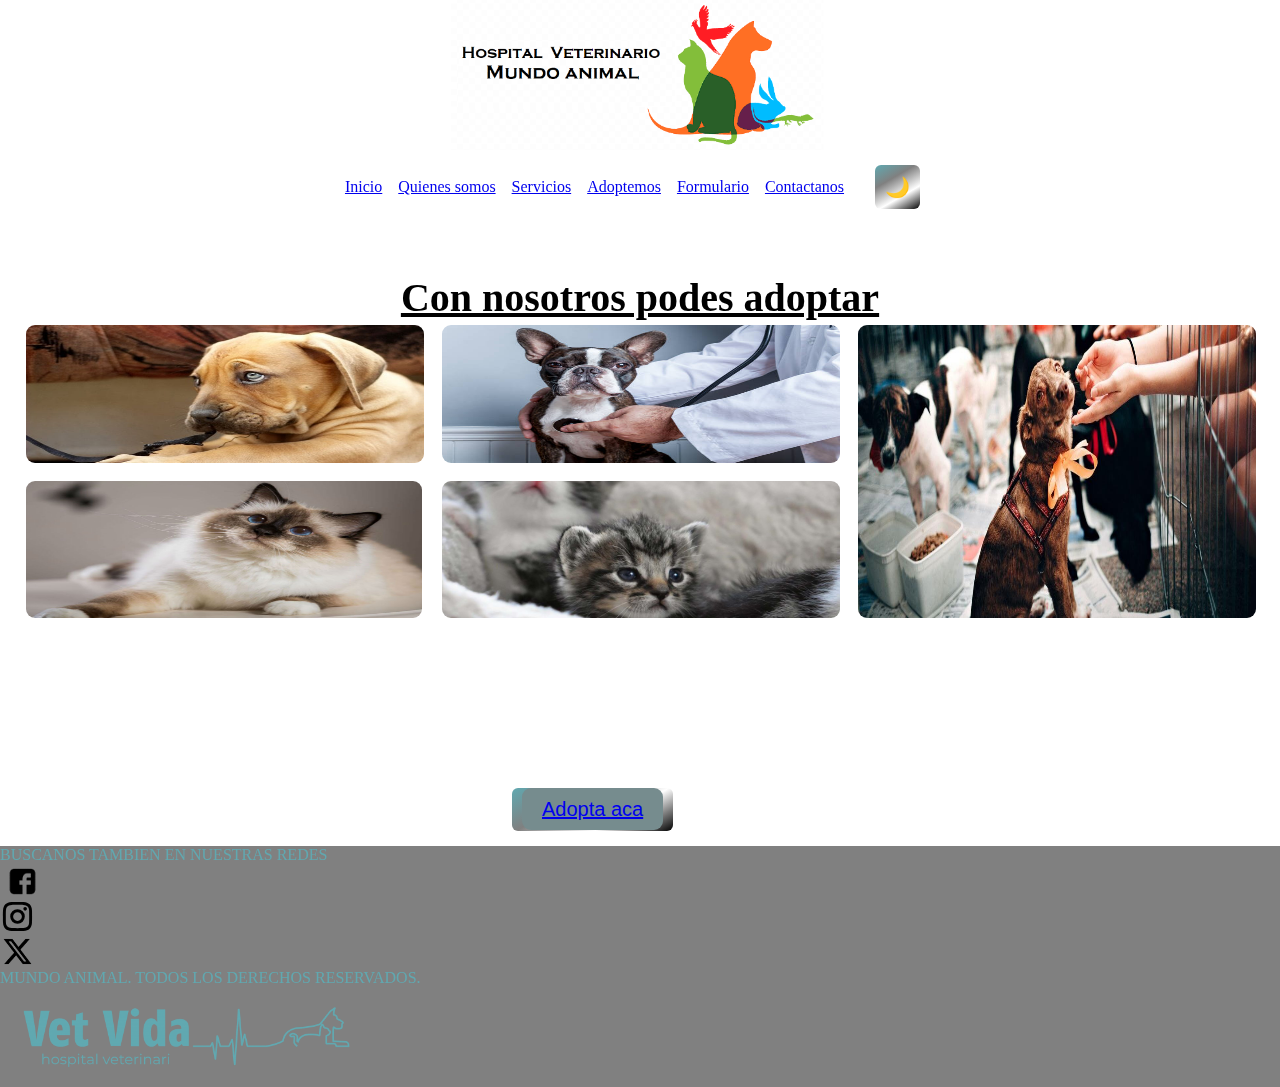
==== pages/Adopta_con_nosotros.html @ 2cda1f5c "Tercera Pre Entrega JS" ====
<!DOCTYPE html>
<html lang="en">
<head>
    <meta charset="UTF-8">
    <meta name="viewport" content="width=device-width, initial-scale=1.0">
    <!--Link de mi css-->
    <link rel="stylesheet" href="../css/style.css">
    <link rel="shortcut icon" href="../Imagen/icono.svg" type="image/x-icon">
    <title>Adoptemos</title>

</head>
<body class="">
    <header class="inicio">
        <img class="logo" src="../Imagen/Hospitalveterinario.png" alt="LOGO">
    <div>
        <nav>
            <ul class="inicio2">
                <li><a href="../index.html">Inicio</a></li>
                <li><a href="./Quienessomos.html">Quienes somos</a></li>
                <li><a href="./servicios.html">Servicios</a></li>
                <li><a href="./Adopta_con_nosotros.html">Adoptemos</a></li>
                <li><a href="./Formulario.html">Formulario</a></li>
            <li><a href="./Contactanos.html">Contactanos</a></li>
            <button id="color-mode" class="btn">
                🌙
                </button>
            </ul>
        </nav>
    </div>
    </header>
    
    <h1 class="titulo1">Con nosotros podes adoptar</h1>
    

    <main class="contenedor">
        <div class="img-uno"><img src="../Imagen/1Adopta.jpg" alt=""></div>
        <div class="img-dos"><img src="../Imagen/2Adopta.jpg" alt=""></div>
        <div class="img-tres"><img src="../Imagen/3Adopta.jpg" alt=""></div>
        <div class="img-cuatro"><img src="../Imagen/4Adopta.jpg" alt=""></div>
        <div class="img-cinco"><img src="../Imagen/5Adopta.jpg" alt=""></div>
        
    </main>
    <button class="boton">
        <div>
            <div class="boton-mid">
                <span>
                    <a href="./Formulario.html">Adopta aca</a>
                </span>
            </div>
        </div>
        
    </button>
    
    <footer>
        <p>Buscanos tambien en nuestras redes</p>
    <div>
        <ul>
            <li><a href="http://facebook.com"><img src="../Imagen/Facebooklogo.png" alt="logofb"></a>
            </li>
            <li><a href="https://www.instagram.com"><img src="../Imagen/instagram_logo_icon_206739.svg" alt="Instagram"></a>
            </li>
            <li><a href="https://twitter.com/?lang=es"><img src="../Imagen/Twiter.png" alt="logotw"></a>
            </li>
        </ul>
    </div>
    <p>Mundo Animal. Todos los derechos reservados.</p>
    <div class="fondo">
        <img class="imgfooter" src="../Imagen/LOGO-VETVIDA-600x161.png" alt="Vet vida">
    </div>
    

</footer>

<script src="../js/main.js"></script>
</body>
</html>
---- css/style.css ----
/*reset */

*{
    margin: 0;
    padding: 0;
    box-sizing: border-box;
}
body.dark-mode{
    background-color:#000000;
    color: white;
    mix-blend-mode:lighten;
}
/* cuerpo */
h1{
    margin: auto;
}

h2{
    text-align: center;
    margin-top: 2px;
    margin: auto;
}

.titulo1{
    text-align: center;
    margin-top: 50px;
    font-size: 40px;
    text-decoration:underline;
}

.titulo2{
    font-size: 30px;
    margin: 10px;
    text-decoration: underline;
}

.padre{
    display: flex;
    flex-direction: column;
    justify-content:left;
    gap: 20px;
    align-items: center;
}

.hijo, .hijo2{
    text-align:center;
}

.madre{
    display: flex;
    flex-direction:column;
    justify-content:left;
    margin: auto;
    align-items: center;
}
.qsomos{
    display: flex;
    flex-direction:column;
    align-items: center;
}

.imgqsomos{
    display:flex;
    flex-direction: column;
    align-items: center;
    margin: auto;
}
.img3{
    width: 500px;
    height: 200px;
}
/*estilos de navegacion */

.inicio2{
    display:flex;
    flex-direction:row;
    justify-content:space-around;
    gap: 1rem;
    align-items:center;
    list-style: none;
}

.inicio{
    display:flex ;
    flex-direction:column;
    align-items:center;
}
.logo{
    display:grid;
    width: auto;
    height: 150px;
    mix-blend-mode:multiply;
    background-color: white;
}
.img{
    display: grid;
    width: 100%;
    height: 100%;
    align-items: center;
    color: #000;
}
.img2{
    display: flex;
    width: 500px;
    height: 300px;
    align-items: center;
    
}


.barra a:link{
    color: #60A8B1;
}


a:visited{
    color:#60A8B1;
    
}

/* estilos de "Adopta con nosotros */

.contenedor div img{
    width: 100%;
    height: 100%;
    object-fit:flex;
    padding: 1px;
    margin: 1px;
    margin-top: 1px;
    margin-bottom: 1px;
    border-radius: 10px;
}

.contenedor{
    height:50dvh;
    display: grid;
    grid-template-columns: 1fr;
    grid-template-rows: repeat(3, 30%);
    gap: 1rem;
    margin: 2px 1px 1px;
    justify-content: center;
}
.img-tres{
    display: none;
}
.img-cuatro{
    display: none;
}

/*estilos de formulario */

.piupiu{
    background-image: url(https://encrypted-tbn0.gstatic.com/images?q=tbn:ANd9GcS6TdSfrO998ZzzjRPqKhfBIUVKYRFFeAXarw&usqp=CAU);
    height: 100px;
}
.guau{
    background-image: url(https://us.123rf.com/450wm/feedough/feedough2005/feedough200500416/147652915-nerdy-lindo-perro-labrador-retriever-con-pajarita-rosa-con-anteojos-sacando-la-lengua-sobre-fondo.jpg?ver=6);
    height: 100px;
}


.miau{
    background-image: url(https://static.vecteezy.com/system/resources/thumbnails/021/957/915/small/cat-having-bad-mood-angry-pet-bad-emotions-anger-dissatisfaction-with-life-negative-facial-expression-bad-day-misfortune-concept-generative-ai-photo.jpg);
    border-image:stretch;
    height: 100px;
}


.lista{
    display: flex;
    flex-direction: column;
    margin: 1rem;
    list-style: none;
    font-size: large;
    background-color:#60A8B1;
    width:max-content;
    border-radius: 0.2rem;
}
.btn-group{
    display: flex;
    flex-direction:column-reverse;
    justify-content: center;
    
}
.form{
    height: 30px;
    text-justify: distribute ;
    border-color: #60A8B0;
}

.puntos{
    list-style:decimal;
}

/* footer */

footer{
    background-color: gray;
    width: auto;
    height: auto;
}

.fondo{
    display: flex;
    justify-content:left;
    width: 200px;
    height: 100px;
}
footer p{
    color: #60A8B0;
    text-transform:uppercase;
    height: auto;
    width:auto;
    background-size: cover;
}
footer div ul li a{
    height: 35px;
    width: max-content;
    display: flex;
    filter: brightness(1.1);
    mix-blend-mode: multiply;
}

/* boton */
button{
    border: 0;
    background-image: linear-gradient(150deg, #60A9B1,#808080,#FFFFFF,#000000);
    border-radius: 6px;
    color: white;
    display: flex;
    font-size: 20px;
    padding: 10px;
    cursor: pointer;
    transition: .3s;
    position:sticky;
    left: 40%;
    margin: 15px;
}


button span{
    background-color:#768C8E;
    border-radius: 9px;
    color: white;
    padding: 10px 20px;
    transition: .3s;
    align-items: center;
    justify-content: center;
}
button:hover span{
    background: none;
}
/* mq de tables */

@media screen and (min-width:600px){
    .contenedor{
        grid-template-columns: repeat(2, 1fr);
        grid-template-rows: repeat(3, 31%);
        }
    .contenedor .img-cinco{
        grid-column: span 2;
    }
    .padre{
        height: 100%;
        width: 100%;
        margin: auto;
        flex-direction: column;
        display:flex;
    }
    footer{
        background-color: gray;
        width: auto;
        height: auto;
    }
}

.madre{
    display: flex;
    width: fit-content;
}

/* mq de desktop */


@media screen and (min-width:1024px){
    .contenedor{
        grid-template-columns: repeat(3, 400px);
        grid-template-rows: 45% 40% 40%,
    }
    .img-tres{
        display: grid;
    }
    .img-cuatro{
        display: flex;
    }
    
    .padre{
        height: 100%;
        width: 100%;
        flex-direction: row;
        display:flex;
        margin: 15px;
    }

    .contenedor .contenedor .img-cuatro{
        grid-row: span 2;
    }
    .contenedor .img-cinco{
        grid-column: span 1;
    }
    .contenedor .img-dos{
        grid-row: span 1;
    }
    .contenedor .img-tres{
        grid-row: span 2;
    }

}
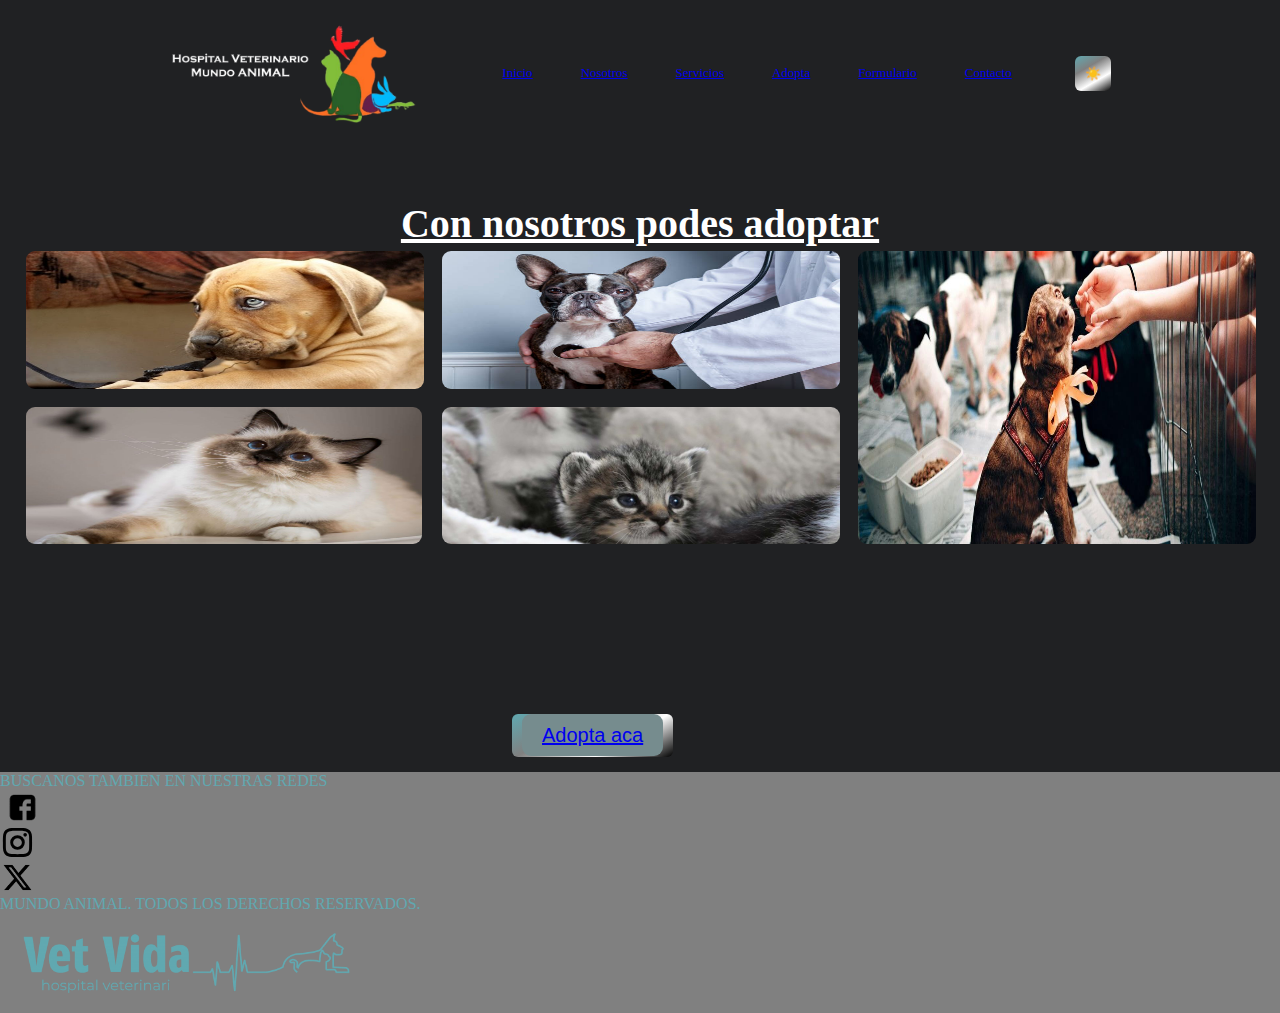
==== commit 00f835ce: "Nuevos cambios" ====
--- a/pages/Adopta_con_nosotros.html
+++ b/pages/Adopta_con_nosotros.html
@@ -9,25 +9,33 @@
     <title>Adoptemos</title>
 
 </head>
-<body class="">
+<body class="bsp" class="">
     <header class="inicio">
-        <img class="logo" src="../Imagen/Hospitalveterinario.png" alt="LOGO">
-    <div>
-        <nav>
-            <ul class="inicio2">
-                <li><a href="../index.html">Inicio</a></li>
-                <li><a href="./Quienessomos.html">Quienes somos</a></li>
-                <li><a href="./servicios.html">Servicios</a></li>
-                <li><a href="./Adopta_con_nosotros.html">Adoptemos</a></li>
-                <li><a href="./Formulario.html">Formulario</a></li>
-            <li><a href="./Contactanos.html">Contactanos</a></li>
-            <button id="color-mode" class="btn">
-                🌙
-                </button>
-            </ul>
-        </nav>
-    </div>
-    </header>
+        <div>
+            
+            <nav>
+                
+                <ul class="inicio2">
+                    <div class="logo">
+                        <ul class="logo2">
+                            <img class="logo3" src="../Imagen/Logo hospital veterinario .png" alt="LOGO">
+                        </ul>
+                </div>
+                    <li><a href="../index.html">Inicio</a></li>
+                    <li><a href="./Quienessomos.html">Nosotros</a></li>
+                    <li><a href="./servicios.html">Servicios</a></li>
+                    <li><a href="./Adopta_con_nosotros.html">Adopta</a></li>
+                    <li><a href="./Formulario.html">Formulario</a></li>
+                    <li><a href="./Contactanos.html">Contacto</a></li>
+                    <button id="color-mode" class="btn">
+                        ☀️
+                        </button>
+                        
+                </ul>
+            </nav>
+        </div>
+    
+        </header>
     
     <h1 class="titulo1">Con nosotros podes adoptar</h1>
     
@@ -71,6 +79,6 @@
 
 </footer>
 
-<script src="../js/main.js"></script>
+<script src="../js/main4.js"></script>
 </body>
 </html>--- a/css/style.css
+++ b/css/style.css
@@ -5,10 +5,29 @@
     padding: 0;
     box-sizing: border-box;
 }
+body{
+    color: white;
+    background-color: #202123;
+    background-size:cover;
+    height: 100%;
+    width: 100%;
+    background-repeat: no-repeat;
+    background-image: url(https://images.unsplash.com/photo-1706509445316-5e106096817f?q=80&w=1776&auto=format&fit=crop&ixlib=rb-4.0.3&ixid=M3wxMjA3fDB8MHxwaG90by1wYWdlfHx8fGVufDB8fHx8fA%3D%3D);
+}
+.bsp{
+    color: white;
+    background-color: #202123;
+    background-size:contain;
+    background-repeat: no-repeat;
+    height: 100%;
+    width: 100%;
+    background-image: url(https://images.unsplash.com/photo-1706509445316-5e106096817f?q=80&w=1776&auto=format&fit=crop&ixlib=rb-4.0.3&ixid=M3wxMjA3fDB8MHxwaG90by1wYWdlfHx8fGVufDB8fHx8fA%3D%3D);
+}
 body.dark-mode{
-    background-color:#000000;
-    color: white;
-    mix-blend-mode:lighten;
+        
+    background-repeat: no-repeat;
+    color:aliceblue;
+    background-image: url(https://images.unsplash.com/photo-1632219477629-6c2c5f43a6e5?q=80&w=1910&auto=format&fit=crop&ixlib=rb-4.0.3&ixid=M3wxMjA3fDB8MHxwaG90by1wYWdlfHx8fGVufDB8fHx8fA%3D%3D);
 }
 /* cuerpo */
 h1{
@@ -72,26 +91,34 @@
 /*estilos de navegacion */
 
 .inicio2{
+    display:inline-flex;
+    flex-direction:row;
+    justify-content:space-around;
+    align-items:center;
+    font-size: small;
+    list-style: none;
+    
+}
+
+.inicio{
     display:flex;
     flex-direction:row;
     justify-content:space-around;
+    align-items:center;
+    font-size:smaller;
+    height: 150px;
     gap: 1rem;
-    align-items:center;
-    list-style: none;
-}
-
-.inicio{
-    display:flex ;
-    flex-direction:column;
-    align-items:center;
-}
-.logo{
-    display:grid;
-    width: auto;
-    height: 150px;
-    mix-blend-mode:multiply;
-    background-color: white;
-}
+    
+}
+.logo2{
+    display: flex;
+    flex-direction: row-reverse;
+    justify-content:space-around;
+    height: 250px;
+    
+}
+
+
 .img{
     display: grid;
     width: 100%;
@@ -150,43 +177,75 @@
 /*estilos de formulario */
 
 .piupiu{
-    background-image: url(https://encrypted-tbn0.gstatic.com/images?q=tbn:ANd9GcS6TdSfrO998ZzzjRPqKhfBIUVKYRFFeAXarw&usqp=CAU);
+    text-decoration:dashed;
+    text-transform:capitalize;
+    font-size:xx-large;
+    font-style:italic;
+    font-weight: 600;
+    width: 150px;
+    display: flow-root;
+    background-size: cover;
+    background-image: url(https://images.unsplash.com/photo-1555169062-013468b47731?q=80&w=1887&auto=format&fit=crop&ixlib=rb-4.0.3&ixid=M3wxMjA3fDB8MHxwaG90by1wYWdlfHx8fGVufDB8fHx8fA%3D%3D);
     height: 100px;
 }
 .guau{
-    background-image: url(https://us.123rf.com/450wm/feedough/feedough2005/feedough200500416/147652915-nerdy-lindo-perro-labrador-retriever-con-pajarita-rosa-con-anteojos-sacando-la-lengua-sobre-fondo.jpg?ver=6);
+    text-decoration:dashed;
+    text-transform:capitalize;
+    font-size:xx-large;
+    font-style:italic;
+    font-weight: 600;
+    width: 150px;
+    display: flow-root;
+    background-size:cover;
+    background-image: url(https://images.unsplash.com/photo-1710368650533-43ef7d9d934b?q=80&w=2070&auto=format&fit=crop&ixlib=rb-4.0.3&ixid=M3wxMjA3fDB8MHxwaG90by1wYWdlfHx8fGVufDB8fHx8fA%3D%3D);
     height: 100px;
 }
 
 
 .miau{
-    background-image: url(https://static.vecteezy.com/system/resources/thumbnails/021/957/915/small/cat-having-bad-mood-angry-pet-bad-emotions-anger-dissatisfaction-with-life-negative-facial-expression-bad-day-misfortune-concept-generative-ai-photo.jpg);
+    text-decoration:dashed;
+    text-transform:capitalize;
+    font-size:xx-large;
+    font-style:italic;
+    font-weight: 600;
+    width: 150px;
+    display: flow-root;
+    background-size: cover;
+    background-image: url(https://images.unsplash.com/photo-1516125073169-9e3ecdee83e7?q=80&w=2070&auto=format&fit=crop&ixlib=rb-4.0.3&ixid=M3wxMjA3fDB8MHxwaG90by1wYWdlfHx8fGVufDB8fHx8fA%3D%3D);
     border-image:stretch;
     height: 100px;
 }
+.form{
+    display:inline-block;
+    height: 20px;
+    width: max-content;
+    text-justify:distribute-all-lines;
+    justify-content:space-around;
+}
 
 
 .lista{
-    display: flex;
-    flex-direction: column;
-    margin: 1rem;
-    list-style: none;
-    font-size: large;
-    background-color:#60A8B1;
-    width:max-content;
-    border-radius: 0.2rem;
-}
-.btn-group{
-    display: flex;
-    flex-direction:column-reverse;
+    text-align: center;
+    width: auto;
+    height: 80px;
+    align-items: center;
     justify-content: center;
     
 }
-.form{
-    height: 30px;
-    text-justify: distribute ;
-    border-color: #60A8B0;
-}
+.boton{
+display: flex;
+justify-content: space-around;
+flex-direction: row;
+list-style: none;
+}
+.btn{
+    justify-content: space-around;
+    font-size: small;
+    height: none;
+    width: none;
+}
+
+
 
 .puntos{
     list-style:decimal;
@@ -272,12 +331,32 @@
         width: auto;
         height: auto;
     }
-}
-
-.madre{
-    display: flex;
-    width: fit-content;
-}
+    body{
+        background-size:cover;
+        background-repeat: no-repeat;
+    }
+    .inicio2{
+        gap: 2rem;
+    }
+    
+        
+        .madre{
+            display: flex;
+            width: fit-content;
+        }
+        .boton{
+            flex-direction: column;
+            justify-content: center;
+            
+            }
+            .dark-mode{
+                background-size:contain;
+                background-repeat: no-repeat;
+            }
+    }
+
+
+
 
 /* mq de desktop */
 
@@ -314,7 +393,32 @@
     .contenedor .img-tres{
         grid-row: span 2;
     }
-
-}
-
-
+    .boton{
+        display: flex;
+        justify-content: space-around;
+        flex-direction: row;
+        }
+        body{
+            background-size:cover;
+            
+        }
+        .dark-mode{
+            background-size:cover;
+        }
+        .logo2{
+            display: flex;
+            flex-direction: row;
+            justify-content: center;
+            height: 300px;
+            
+        }
+        .inicio2{
+            gap: 3rem;
+        }
+
+}
+
+
+
+
+
